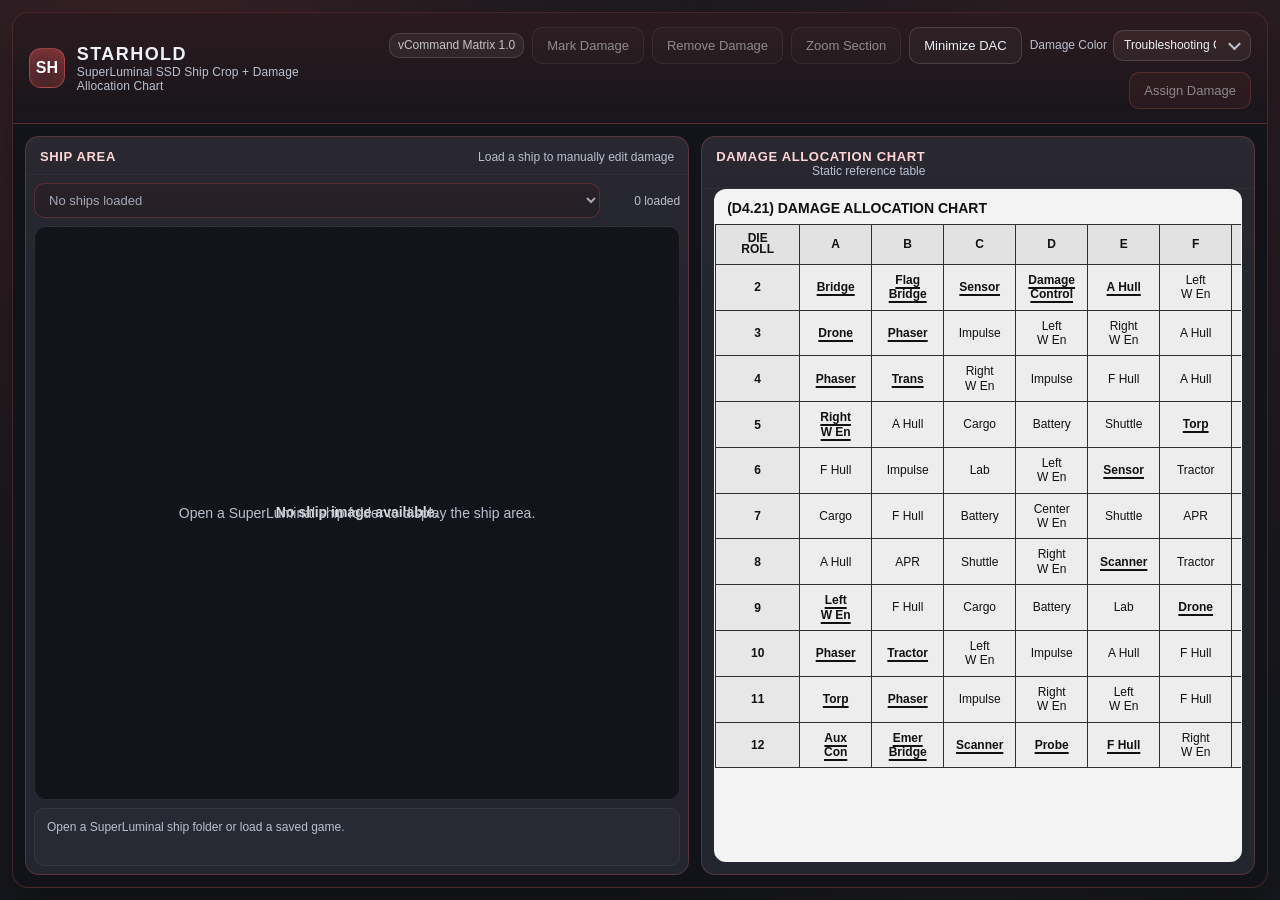
==== views/starhold/index.html @ ff41f68c "Add files via upload" ====
<!doctype html>
<html>
  <head>
    <meta charset="UTF-8" />
    <meta http-equiv="Content-Security-Policy" content="default-src 'self' data:; img-src 'self' data:; style-src 'self' 'unsafe-inline'; script-src 'self';" />
    <meta name="viewport" content="width=device-width, initial-scale=1.0" />
    <title>StarHold</title>
    <link rel="stylesheet" href="styles.css" />
  </head>
  <body>
    <div id="app">
      <header class="topbar">
        <div class="brand">
          <div class="brandBadge">SH</div>
          <div>
            <div class="brandTitle">STARHOLD</div>
            <div class="brandSub">SuperLuminal SSD Ship Crop + Damage Allocation Chart</div>
          </div>
        </div>
        <div class="toolbar">
          <div id="appVersion" class="appVersionBadge" title="StarHold version" aria-label="StarHold version"></div>
          <button id="btnSettings" class="iconButton" title="Choose default ship folder" aria-label="Choose default ship folder">&#9881;</button>
          <button id="btnRotateShips" class="secondaryButton" type="button">Rotate SSDs</button>
          <button id="btnManualMarkDamage" class="secondaryButton" type="button">Mark Damage</button>
          <button id="btnManualRemoveDamage" class="secondaryButton" type="button">Remove Damage</button>
          <button id="btnZoomSection" class="secondaryButton" type="button">Zoom Section</button>
          <button id="btnResetZoom" class="secondaryButton hidden" type="button">Reset Zoom</button>
          <button id="btnToggleDamageChart" class="secondaryButton" type="button" aria-expanded="true" aria-controls="damageChartWrap">Minimize DAC</button>
          <label class="toolbarDamageColorField" for="damageColorSelect">
            <span class="toolbarDamageColorLabel">Damage Color</span>
            <div class="selectFieldShell">
              <select id="damageColorSelect" class="toolbarDamageColorSelect" aria-label="Damage overlay color">
                <option value="crimson">Red</option>
                <option value="orange">Orange</option>
                <option value="gold">Yellow</option>
                <option value="emerald">Green</option>
                <option value="cyan">Cyan</option>
                <option value="violet">Purple</option>
                <option value="black">Black</option>
                <option value="classic">Troubleshooting Color</option>
              </select>
              <span class="dropdownChevron" aria-hidden="true"></span>
            </div>
          </label>
          <button id="btnAssignDamage">Assign Damage</button>
          <button id="btnOptionMounts" class="secondaryButton" type="button" disabled>Assignments</button>
          <button id="btnSaveGame" class="secondaryButton" type="button" disabled>Save Game</button>
          <button id="btnLoadGame" class="secondaryButton" type="button">Load Game</button>
          <button id="btnOpenShip">Open SuperLuminal Ship</button>
        </div>
      </header>

      <main class="layout">
        <section class="panel shipPanel">
          <div class="panelHeader">
            <div class="panelTitle">Ship Area</div>
            <div id="manualDamageHint" class="panelHint">Manual edit off</div>
          </div>

          <div class="shipSwitcherRow">
            <select id="shipSelect" class="shipSelect" aria-label="Loaded ships" disabled>
              <option value="">No ships loaded</option>
            </select>
            <button id="btnCloseShip" class="iconButton secondaryButton shipCloseBtn" type="button" aria-label="Close current ship" title="Close current ship" disabled>&times;</button>
            <div id="shipCount" class="shipSwitcherMeta">0 loaded</div>
          </div>

          <div class="canvasWrap">
            <canvas id="shipCanvas"></canvas>
            <div id="canvasEmpty" class="canvasEmpty">Open a SuperLuminal ship folder to display the ship area.</div>
          </div>
          <div id="statusMessage" class="statusMessage">Open a SuperLuminal ship folder or load a saved game.</div>
        </section>

        <section class="panel chartPanel">
          <div class="panelHeader">
            <div>
              <div class="panelTitle">Damage Allocation Chart</div>
              <div id="damageChartHint" class="panelHint">Static reference table</div>
            </div>
          </div>
          <div id="damageChartWrap" class="tableWrap">
            <table id="damageChartTable" class="damageTable"></table>
          </div>
          <div id="automaticDacAudit" class="dacAuditPanel hidden"></div>
        </section>
      </main>
    </div>

    <div id="optionMountOverlay" class="modalOverlay hidden" aria-hidden="true">
      <div class="modalCard optionMountCard">
        <div class="modalHeader">
          <div class="modalTitle">Assignments</div>
          <button id="btnOptionMountClose" class="iconButton modalCloseBtn" type="button" aria-label="Close assignment choices">&times;</button>
        </div>
        <div class="modalBody optionMountBody">
          <div id="optionMountLead" class="assignModePromptLead">Choose assignments for this game.</div>
          <div id="optionMountList" class="optionMountList"></div>
          <div id="optionMountHint" class="modalHint">The ship JSON is not changed.</div>
        </div>
        <div class="modalActions assignModePromptActions optionMountActions">
          <button id="btnOptionMountCancel" class="secondaryButton" type="button">Ask Later</button>
          <button id="btnOptionMountSave" type="button">Save Choices</button>
        </div>
      </div>
    </div>

    <div id="weaponSelectOverlay" class="modalOverlay hidden" aria-hidden="true">
      <div class="modalCard assignWindowCard">
        <div class="modalHeader">
          <div id="weaponSelectTitle" class="modalTitle">Choose Weapon Hit</div>
          <button id="btnWeaponSelectClose" class="iconButton modalCloseBtn" type="button" aria-label="Cancel weapon selection">&times;</button>
        </div>
        <div class="modalBody assignModePromptBody">
          <div id="weaponSelectLead" class="assignModePromptLead">Select which box is hit.</div>
          <div id="weaponSelectList" class="weaponSelectList"></div>
        </div>
        <div class="modalActions assignModePromptActions">
          <button id="btnWeaponSelectSkip" class="secondaryButton hidden" type="button">Skip</button>
          <button id="btnWeaponSelectCancel" class="secondaryButton" type="button">Cancel</button>
        </div>
      </div>
    </div>

    <script src="../desktop-api.js"></script>
    <script src="renderer.js"></script>
  <script src="../damage-mapping.js"></script>
<script src="../starhold-adapter.js"></script>
  </body>
</html>
---- views/starhold/styles.css ----
:root {
  --bg: #17181d;
  --panel: #23262f;
  --panel2: #1a1c22;
  --panel3: #111318;
  --border: rgba(255, 110, 110, 0.22);
  --border-strong: rgba(255, 110, 110, 0.42);
  --text: #edf1f7;
  --muted: #b9c0cf;
  --accent: #ff5c5c;
  --accent-soft: rgba(255, 92, 92, 0.18);
  --accent-glow: rgba(255, 92, 92, 0.38);
  --grid: rgba(255, 255, 255, 0.04);
  --shadow: rgba(0, 0, 0, 0.35);
}

* {
  box-sizing: border-box;
}

.hidden {
  display: none !important;
}

html, body {
  width: 100%;
  height: 100%;
  margin: 0;
}

body {
  background:
    radial-gradient(circle at 12% 8%, rgba(255, 92, 92, 0.14), transparent 40%),
    radial-gradient(circle at 88% 12%, rgba(255, 92, 92, 0.1), transparent 45%),
    radial-gradient(circle at 75% 85%, rgba(255, 255, 255, 0.04), transparent 30%),
    var(--bg);
  color: var(--text);
  font-family: "Orbitron", "Rajdhani", "Segoe UI", sans-serif;
  padding: 12px;
}

body.assignDamageWindowBody {
  padding: 10px;
}

#app {
  width: calc(100vw - 24px);
  height: calc(100vh - 24px);
  display: flex;
  flex-direction: column;
  gap: 12px;
  border: 1px solid var(--border);
  border-radius: 16px;
  background: linear-gradient(180deg, rgba(255, 92, 92, 0.03), transparent 18%), var(--panel3);
  box-shadow: 0 18px 40px var(--shadow);
  overflow: hidden;
}

.topbar {
  display: flex;
  align-items: center;
  justify-content: space-between;
  gap: 12px;
  padding: 14px 16px;
  border-bottom: 1px solid var(--border);
  background: linear-gradient(180deg, rgba(255, 92, 92, 0.08), rgba(255, 92, 92, 0.02));
}

.brand {
  display: flex;
  align-items: center;
  gap: 12px;
  min-width: 0;
}

.brandBadge {
  width: 40px;
  height: 40px;
  border-radius: 12px;
  display: grid;
  place-items: center;
  background: linear-gradient(180deg, rgba(255, 92, 92, 0.35), rgba(255, 92, 92, 0.15));
  border: 1px solid var(--border-strong);
  color: #fff;
  font-weight: 700;
  box-shadow: 0 0 16px rgba(255, 92, 92, 0.15) inset;
}

.brandTitle {
  font-size: 18px;
  font-weight: 700;
  letter-spacing: 0.08em;
}

.brandSub {
  font-family: "Segoe UI", sans-serif;
  font-size: 12px;
  color: var(--muted);
  letter-spacing: 0.01em;
}

.toolbar {
  display: flex;
  align-items: center;
  justify-content: flex-end;
  flex-wrap: wrap;
  gap: 8px;
}

.toolbarDamageColorField {
  display: flex;
  align-items: center;
  gap: 6px;
  color: var(--muted);
  font-family: "Segoe UI", sans-serif;
  font-size: 12px;
  user-select: none;
}

.toolbarDamageColorLabel {
  white-space: nowrap;
}

.toolbarDamageColorField .selectFieldShell {
  width: 138px;
  min-width: 138px;
}

.toolbarDamageColorSelect {
  width: 100%;
  border: 1px solid rgba(255, 255, 255, 0.14);
  background:
    linear-gradient(180deg, rgba(255, 92, 92, 0.06), rgba(255, 255, 255, 0.02)),
    rgba(255, 255, 255, 0.03);
  color: var(--text);
  border-radius: 10px;
  padding: 7px 30px 7px 10px;
  font-family: "Segoe UI", sans-serif;
  font-size: 12px;
  line-height: 1.2;
  outline: none;
  appearance: none;
  -webkit-appearance: none;
  -moz-appearance: none;
  color-scheme: dark;
  cursor: pointer;
  transition: background 120ms ease, border-color 120ms ease, box-shadow 120ms ease;
}

.toolbarDamageColorSelect:hover {
  border-color: rgba(255, 255, 255, 0.2);
  background:
    linear-gradient(180deg, rgba(255, 92, 92, 0.08), rgba(255, 255, 255, 0.03)),
    rgba(255, 255, 255, 0.05);
}

.toolbarDamageColorSelect:focus {
  border-color: var(--border-strong);
  box-shadow: 0 0 0 1px rgba(255, 92, 92, 0.12);
}

.toolbarDamageColorSelect option {
  background: var(--panel2);
  color: var(--text);
}

.appVersionBadge {
  display: none;
  border: 1px solid rgba(255, 255, 255, 0.12);
  border-radius: 10px;
  padding: 4px 8px;
  background: rgba(255, 255, 255, 0.06);
  color: rgba(255, 255, 255, 0.72);
  font-family: "Segoe UI", sans-serif;
  font-size: 12px;
  line-height: 1.2;
  white-space: nowrap;
  user-select: none;
}

button {
  border: 1px solid var(--border-strong);
  background: rgba(255, 92, 92, 0.12);
  color: var(--text);
  border-radius: 10px;
  padding: 10px 14px;
  cursor: pointer;
  font-family: inherit;
  font-size: 13px;
  transition: background 120ms ease, border-color 120ms ease, transform 120ms ease, box-shadow 120ms ease;
}

button:hover {
  background: rgba(255, 92, 92, 0.22);
  box-shadow: 0 0 0 1px rgba(255, 92, 92, 0.12), 0 8px 18px rgba(0, 0, 0, 0.18);
}

button:active {
  transform: translateY(1px);
}

button:disabled {
  opacity: 0.52;
  cursor: not-allowed;
  box-shadow: none;
}

button:disabled:hover {
  background: rgba(255, 92, 92, 0.12);
  box-shadow: none;
}

.toggleButtonActive {
  background: rgba(255, 92, 92, 0.3);
  border-color: rgba(255, 150, 150, 0.52);
  box-shadow: 0 0 0 1px rgba(255, 92, 92, 0.18), 0 10px 22px rgba(0, 0, 0, 0.22);
}

.toggleButtonActive:hover {
  background: rgba(255, 92, 92, 0.34);
}

.secondaryButton {
  border-color: rgba(255, 255, 255, 0.14);
  background: rgba(255, 255, 255, 0.03);
}

.secondaryButton:hover {
  background: rgba(255, 255, 255, 0.07);
  box-shadow: 0 0 0 1px rgba(255, 255, 255, 0.08), 0 8px 18px rgba(0, 0, 0, 0.18);
}

.attentionButton {
  border-color: rgba(255, 210, 76, 0.48);
  background: rgba(255, 210, 76, 0.12);
  color: #ffe7a0;
}

.attentionButton:hover {
  background: rgba(255, 210, 76, 0.18);
  box-shadow: 0 0 0 1px rgba(255, 210, 76, 0.12), 0 8px 18px rgba(0, 0, 0, 0.18);
}

.iconButton {
  min-width: 40px;
  width: 40px;
  padding: 10px 0;
  font-size: 17px;
  line-height: 1;
  font-family: "Segoe UI Symbol", "Segoe UI", sans-serif;
}

.layout {
  flex: 1;
  min-height: 0;
  display: grid;
  grid-template-columns: minmax(460px, 54%) minmax(360px, 1fr);
  gap: 12px;
  padding: 0 12px 12px;
  position: relative;
}

.layout.chartMinimized {
  grid-template-columns: minmax(0, 1fr);
  grid-template-rows: minmax(0, 1fr);
}

.layout.chartMinimized .shipPanel {
  grid-column: 1 / -1;
  grid-row: 1 / -1;
}

.panel {
  min-height: 0;
  border: 1px solid var(--border);
  border-radius: 14px;
  background:
    linear-gradient(180deg, rgba(255, 92, 92, 0.03), transparent 22%),
    var(--panel);
  display: flex;
  flex-direction: column;
  overflow: hidden;
}

.panelHeader {
  display: flex;
  align-items: center;
  justify-content: space-between;
  gap: 10px;
  padding: 12px 14px 10px;
  border-bottom: 1px solid rgba(255, 255, 255, 0.04);
}

.panelTitle {
  font-size: 13px;
  font-weight: 700;
  letter-spacing: 0.05em;
  text-transform: uppercase;
  color: #ffd6d6;
}

.panelHint {
  font-family: "Segoe UI", sans-serif;
  font-size: 12px;
  color: var(--muted);
  text-align: right;
}

.shipSwitcherRow {
  display: flex;
  align-items: center;
  gap: 8px;
  padding: 8px 8px 0;
}

.shipSelect {
  flex: 1;
  min-width: 0;
  border: 1px solid rgba(255, 92, 92, 0.28);
  background:
    linear-gradient(180deg, rgba(255, 92, 92, 0.08), rgba(255, 92, 92, 0.03)),
    var(--panel2);
  color: var(--text);
  border-radius: 10px;
  padding: 8px 10px;
  font-family: "Segoe UI", sans-serif;
  font-size: 13px;
  outline: none;
  color-scheme: dark;
}

.shipSelect:focus {
  border-color: var(--border-strong);
  box-shadow: 0 0 0 1px rgba(255, 92, 92, 0.12);
}

.shipSelect:disabled {
  color: var(--muted);
  opacity: 0.85;
}

.shipSelect option {
  background: var(--panel2);
  color: var(--text);
}

.shipSwitcherMeta {
  min-width: 72px;
  text-align: right;
  color: var(--muted);
  font-family: "Segoe UI", sans-serif;
  font-size: 12px;
  white-space: nowrap;
}

.shipCloseBtn {
  min-width: 34px;
  width: 34px;
  padding: 7px 0;
  font-size: 18px;
  line-height: 1;
}

.canvasWrap {
  position: relative;
  margin: 8px;
  min-height: 320px;
  flex: 1;
  border-radius: 12px;
  overflow: hidden;
  border: 1px solid rgba(255, 255, 255, 0.06);
  background:
    linear-gradient(90deg, var(--grid) 1px, transparent 1px) 0 0 / 18px 18px,
    linear-gradient(0deg, var(--grid) 1px, transparent 1px) 0 0 / 18px 18px,
    linear-gradient(180deg, rgba(255, 92, 92, 0.03), transparent 25%),
    var(--panel2);
}

#shipCanvas {
  width: 100%;
  height: 100%;
  display: block;
}

#shipCanvas.manualDamageMarkMode,
#shipCanvas.manualDamageRemoveMode,
#shipCanvas.zoomSectionMode {
  cursor: crosshair;
}

.canvasEmpty {
  position: absolute;
  inset: 0;
  display: grid;
  place-items: center;
  text-align: center;
  padding: 20px;
  color: var(--muted);
  font-family: "Segoe UI", sans-serif;
  font-size: 14px;
  pointer-events: none;
}

.canvasEmpty.hidden {
  display: none;
}

.statusMessage {
  margin: 0 8px 8px;
  padding: 10px 12px;
  height: 58px;
  min-height: 58px;
  max-height: 58px;
  flex: 0 0 58px;
  border-radius: 10px;
  border: 1px solid rgba(255, 255, 255, 0.06);
  background: rgba(255, 255, 255, 0.02);
  color: var(--muted);
  font-family: "Segoe UI", sans-serif;
  font-size: 12px;
  line-height: 1.35;
  white-space: pre-line;
  overflow-y: auto;
  overflow-x: hidden;
  scrollbar-gutter: stable;
  }

.infoGrid {
  margin: 0 12px 12px;
  border-radius: 12px;
  border: 1px solid rgba(255, 255, 255, 0.06);
  background: rgba(255, 255, 255, 0.015);
  overflow: hidden;
}

.infoRow {
  display: grid;
  grid-template-columns: 150px 1fr;
  gap: 10px;
  padding: 8px 10px;
  border-bottom: 1px solid rgba(255, 255, 255, 0.04);
  font-family: "Segoe UI", sans-serif;
  font-size: 12px;
  align-items: center;
}

.infoRow:last-child {
  border-bottom: 0;
}

.infoKey {
  color: #ffd6d6;
  font-weight: 600;
}

.infoVal {
  color: var(--muted);
  overflow-wrap: anywhere;
}

.chartPanel {
  min-width: 0;
}

.layout.chartMinimized .chartPanel {
  display: none;
}

.chartPanel.chartMinimized .tableWrap {
  display: none;
}

.chartPanel.chartMinimized .dacAuditPanel {
  display: none;
}

.damageAssignmentSummary {
  margin: 8px 12px 0;
  padding: 10px 12px;
  border-radius: 12px;
  border: 1px solid rgba(255, 92, 92, 0.16);
  background:
    linear-gradient(180deg, rgba(255, 92, 92, 0.06), rgba(255, 92, 92, 0.02)),
    rgba(255, 255, 255, 0.015);
  font-family: "Segoe UI", sans-serif;
  font-size: 12px;
  color: var(--muted);
}

.damageAssignmentSummary.hidden {
  display: none;
}

.damageAssignmentSummary h3 {
  margin: 0 0 6px;
  color: #ffd6d6;
  font-size: 12px;
  font-weight: 700;
  letter-spacing: 0.04em;
  text-transform: uppercase;
}

.damageAssignGrid {
  display: grid;
  grid-template-columns: 140px 1fr;
  gap: 6px 10px;
  align-items: start;
}

.damageAssignKey {
  color: #ffd6d6;
  font-weight: 600;
}

.damageAssignVal {
  color: var(--text);
  overflow-wrap: anywhere;
}

.damageAssignNote {
  margin-top: 8px;
  color: var(--muted);
  line-height: 1.35;
}

.damageAssignLogTitle {
  margin-top: 10px;
  color: #ffd6d6;
  font-weight: 700;
  letter-spacing: 0.03em;
  text-transform: uppercase;
}

.damageAssignLog {
  margin: 6px 0 0 18px;
  padding: 0;
  color: var(--text);
  line-height: 1.4;
}

.damageAssignLog li + li {
  margin-top: 4px;
}

.dacAuditPanel {
  margin: 0 12px 12px;
  padding: 10px 12px;
  border-radius: 12px;
  border: 1px solid rgba(255, 92, 92, 0.16);
  background:
    linear-gradient(180deg, rgba(255, 92, 92, 0.06), rgba(255, 92, 92, 0.02)),
    rgba(255, 255, 255, 0.015);
  font-family: "Segoe UI", sans-serif;
  font-size: 12px;
  color: var(--muted);
  display: flex;
  flex-direction: column;
  min-height: 0;
  flex: 0 0 auto;
}

.dacAuditPanel.hidden {
  display: none;
}

.dacAuditPanel h3 {
  margin: 0;
  color: #ffd6d6;
  font-size: 12px;
  font-weight: 700;
  letter-spacing: 0.04em;
  text-transform: uppercase;
}

.dacAuditNote {
  margin-top: 6px;
  color: var(--muted);
  line-height: 1.35;
}

.dacAuditList {
  margin: 8px 0 0;
  padding: 0;
  color: var(--text);
  line-height: 1.4;
  max-height: min(24vh, 180px);
  overflow-y: auto;
  overflow-x: hidden;
  padding-right: 6px;
}

.dacAuditLine + .dacAuditLine {
  margin-top: 4px;
}

.tableWrap {
  margin: 12px;
  margin-top: 0;
  border-radius: 12px;
  border: 1px solid rgba(255, 255, 255, 0.08);
  background: #f3f3f3;
  overflow: auto;
  flex: 1;
}

.damageTable {
  border-collapse: collapse;
  width: max-content;
  min-width: 100%;
  color: #111;
  font-family: "Segoe UI", sans-serif;
  font-size: 12px;
}

.damageTable caption {
  caption-side: top;
  text-align: left;
  font-family: "Segoe UI", sans-serif;
  font-weight: 700;
  font-size: 14px;
  padding: 10px 12px 8px;
  color: #111;
  background: #f3f3f3;
  position: sticky;
  left: 0;
}

.damageTable th,
.damageTable td {
  border: 1px solid #2f2f2f;
  padding: 8px 10px;
  text-align: center;
  vertical-align: middle;
  min-width: 72px;
  background: #ededed;
}

.damageTable thead th {
  background: #e2e2e2;
  font-weight: 700;
}

.damageTable th.rowHead {
  min-width: 64px;
  background: #e7e7e7;
  font-weight: 700;
}

.damageTable th.corner {
  min-width: 84px;
  line-height: 0.95;
}

.damageTable .cellText {
  display: inline-block;
  line-height: 1.2;
  white-space: pre-line;
}

.damageTable .cellText.underlined {
  font-weight: 700;
  text-decoration-line: underline;
  text-decoration-thickness: 1.5px;
  text-underline-offset: 3px;
}

.damageTable td.dacCellPassed {
  background: #f2e4bb;
  box-shadow: inset 0 0 0 1px #9a7521;
}

.damageTable td.dacCellPassed .cellText {
  color: #59430e;
  font-weight: 600;
}

.damageTable td.dacCellMarked {
  background: #f2c6c6;
  box-shadow: inset 0 0 0 2px #b63131;
}

.damageTable td.dacCellMarked .cellText {
  color: #6c1010;
  font-weight: 700;
}

.damageTable td.dacCellActive {
  background: #cdeec8;
  box-shadow: inset 0 0 0 2px #2b8a2b;
}

.damageTable td.dacCellActive .cellText {
  color: #145714;
  font-weight: 700;
}

.modalOverlay {
  position: fixed;
  inset: 0;
  background: rgba(8, 10, 14, 0.72);
  display: grid;
  place-items: center;
  padding: 20px;
  z-index: 1000;
}

.modalOverlay.hidden {
  display: none;
}

.modalCard {
  width: min(560px, calc(100vw - 40px));
  border-radius: 14px;
  border: 1px solid var(--border);
  background:
    linear-gradient(180deg, rgba(255, 92, 92, 0.05), transparent 22%),
    var(--panel);
  box-shadow: 0 18px 40px rgba(0, 0, 0, 0.42);
  overflow: hidden;
}

.assignWindowShell {
  width: 100%;
  height: 100%;
  display: flex;
}

.assignWindowCard {
  width: 100%;
  max-width: none;
  margin: 0;
}

.modalHeader {
  display: flex;
  align-items: center;
  justify-content: space-between;
  gap: 10px;
  padding: 12px 14px;
  border-bottom: 1px solid rgba(255, 255, 255, 0.05);
}

.modalTitle {
  color: #ffd6d6;
  font-size: 13px;
  font-weight: 700;
  letter-spacing: 0.05em;
  text-transform: uppercase;
}

.modalCloseBtn {
  min-width: 36px;
  width: 36px;
  padding: 7px 0;
  font-size: 20px;
  line-height: 1;
}

.modalBody {
  padding: 12px 14px 8px;
}

.formGrid {
  display: grid;
  grid-template-columns: 1fr 1fr;
  gap: 10px;
}

.formField {
  display: flex;
  flex-direction: column;
  gap: 6px;
  min-width: 0;
}

.selectFieldShell {
  position: relative;
  width: 100%;
}

.formField input,
.formField select {
  width: 100%;
  border: 1px solid rgba(255, 255, 255, 0.12);
  background: rgba(255, 255, 255, 0.03);
  color: var(--text);
  border-radius: 10px;
  padding: 9px 10px;
  font-family: "Segoe UI", sans-serif;
  font-size: 13px;
  outline: none;
  color-scheme: dark;
}

.selectFieldShell select {
  appearance: none;
  -webkit-appearance: none;
  -moz-appearance: none;
  padding-right: 34px;
  cursor: pointer;
  background:
    linear-gradient(180deg, rgba(255, 92, 92, 0.06), rgba(255, 255, 255, 0.02)),
    rgba(255, 255, 255, 0.03);
  transition: background 120ms ease, border-color 120ms ease, box-shadow 120ms ease;
}

.selectFieldShell select:hover {
  border-color: rgba(255, 255, 255, 0.18);
  background:
    linear-gradient(180deg, rgba(255, 92, 92, 0.08), rgba(255, 255, 255, 0.03)),
    rgba(255, 255, 255, 0.045);
}

.selectFieldShell select:disabled {
  cursor: not-allowed;
  color: var(--muted);
  opacity: 0.85;
}

.selectFieldShell select option {
  background: var(--panel2);
  color: var(--text);
}

.selectFieldShell select::-ms-expand {
  display: none;
}

.dropdownChevron {
  width: 9px;
  height: 9px;
  display: inline-block;
  border-right: 2px solid var(--muted);
  border-bottom: 2px solid var(--muted);
  transform: rotate(45deg);
  transition: transform 120ms ease, border-color 120ms ease;
  flex: 0 0 auto;
}

.selectFieldShell .dropdownChevron {
  position: absolute;
  top: 50%;
  right: 12px;
  transform: translateY(-62%) rotate(45deg);
  pointer-events: none;
}

.selectFieldShell:focus-within .dropdownChevron {
  border-color: #ffd6d6;
}

.formField input[readonly] {
  color: var(--muted);
}

.formField input:focus,
.formField select:focus {
  border-color: var(--border-strong);
  box-shadow: 0 0 0 1px rgba(255, 92, 92, 0.12);
}

.formLabel {
  font-family: "Segoe UI", sans-serif;
  font-size: 12px;
  color: #ffd6d6;
}

.modalHint {
  margin-top: 10px;
  color: var(--muted);
  font-family: "Segoe UI", sans-serif;
  font-size: 12px;
  line-height: 1.35;
}

.modalHint.error {
  color: #ffd0d0;
}

.damageChancePreview {
  margin-top: 10px;
  border: 1px solid rgba(255, 255, 255, 0.1);
  border-radius: 8px;
  background: rgba(255, 255, 255, 0.025);
  padding: 9px 10px;
  display: grid;
  gap: 3px;
}

.damageChancePreview.hidden {
  display: none;
}

.damageChancePreview.pending {
  border-color: rgba(255, 210, 76, 0.32);
}

.damageChancePreview.danger {
  border-color: rgba(255, 92, 92, 0.34);
  background: rgba(255, 92, 92, 0.055);
}

.damageChanceText {
  color: #fff0f0;
  font-family: "Segoe UI", sans-serif;
  font-size: 13px;
  font-weight: 700;
}

.damageChanceDetail {
  color: var(--muted);
  font-family: "Segoe UI", sans-serif;
  font-size: 11px;
  line-height: 1.3;
}

.modalActions {
  display: flex;
  justify-content: flex-end;
  gap: 8px;
  padding: 12px 14px 14px;
  border-top: 1px solid rgba(255, 255, 255, 0.05);
}

.assignModePromptBody {
  display: grid;
  gap: 8px;
  padding-bottom: 12px;
}

.assignModePromptLead {
  color: #fff0f0;
  font-family: "Segoe UI", sans-serif;
  font-size: 13px;
  font-weight: 600;
}

.assignModePromptText {
  color: var(--muted);
  font-family: "Segoe UI", sans-serif;
  font-size: 12px;
  line-height: 1.35;
}

.assignModePromptActions {
  justify-content: space-between;
  gap: 10px;
}

.optionMountCard {
  width: min(640px, calc(100vw - 40px));
}

.optionMountBody {
  display: grid;
  gap: 8px;
  padding-bottom: 12px;
}

.optionMountList {
  display: grid;
  gap: 6px;
  max-height: min(56vh, 440px);
  overflow: auto;
  overflow-x: hidden;
  padding: 6px;
  border: 1px solid rgba(255, 255, 255, 0.08);
  border-radius: 8px;
  background: rgba(255, 255, 255, 0.02);
}

.optionMountItem {
  display: grid;
  grid-template-columns: minmax(180px, 1fr) minmax(220px, 280px);
  gap: 10px;
  align-items: center;
  padding: 6px 4px;
  border-radius: 8px;
}

.optionMountItem:hover {
  background: rgba(255, 255, 255, 0.03);
}

.optionMountLabel {
  display: flex;
  flex-direction: column;
  gap: 3px;
  min-width: 0;
  font-family: "Segoe UI", sans-serif;
}

.optionMountLabel strong {
  color: #fff0f0;
  font-size: 12px;
  font-weight: 600;
}

.optionMountLabel span {
  color: var(--muted);
  font-size: 11px;
  line-height: 1.25;
  overflow-wrap: anywhere;
}

.optionMountSelectShell select {
  width: 100%;
  border: 1px solid rgba(255, 255, 255, 0.12);
  background:
    linear-gradient(180deg, rgba(255, 92, 92, 0.06), rgba(255, 255, 255, 0.02)),
    rgba(255, 255, 255, 0.03);
  color: var(--text);
  border-radius: 10px;
  padding: 9px 34px 9px 10px;
  font-family: "Segoe UI", sans-serif;
  font-size: 13px;
  outline: none;
  color-scheme: dark;
}

.optionMountSelectShell select:focus {
  border-color: var(--border-strong);
  box-shadow: 0 0 0 1px rgba(255, 92, 92, 0.12);
}

.optionMountActions {
  padding-top: 12px;
}

.manualDacPromptCard {
  width: min(440px, calc(100vw - 28px));
}

.manualDacPromptBody {
  display: grid;
  gap: 8px;
  padding-bottom: 10px;
}

.manualDacPromptActions {
  justify-content: space-between;
  gap: 10px;
}

.manualDacPromptError {
  margin-top: 0;
}

.manualDacPromptError.hidden {
  display: none;
}

.weaponSelectList {
  display: grid;
  gap: 8px;
  max-height: min(48vh, 360px);
  overflow: auto;
}

.weaponSelectButton {
  width: 100%;
  text-align: left;
  display: flex;
  flex-direction: column;
  align-items: flex-start;
  gap: 2px;
}

.weaponSelectButton small {
  color: var(--muted);
  font-family: "Segoe UI", sans-serif;
  font-size: 11px;
}

.manualDacHidden {
  display: none !important;
}

.manualDacComplete {
  color: #fff0f0;
  font-family: "Segoe UI", sans-serif;
  font-size: 18px;
  font-weight: 700;
  letter-spacing: 0.2px;
  text-align: center;
  padding: 18px 10px 10px;
}

@media (max-width: 1200px) {
  .layout {
    grid-template-columns: 1fr;
    grid-template-rows: minmax(320px, 46%) minmax(320px, 1fr);
  }

  .canvasWrap {
    min-height: 260px;
  }

  .formGrid {
    grid-template-columns: 1fr;
  }

  .optionMountItem {
    grid-template-columns: 1fr;
  }
}
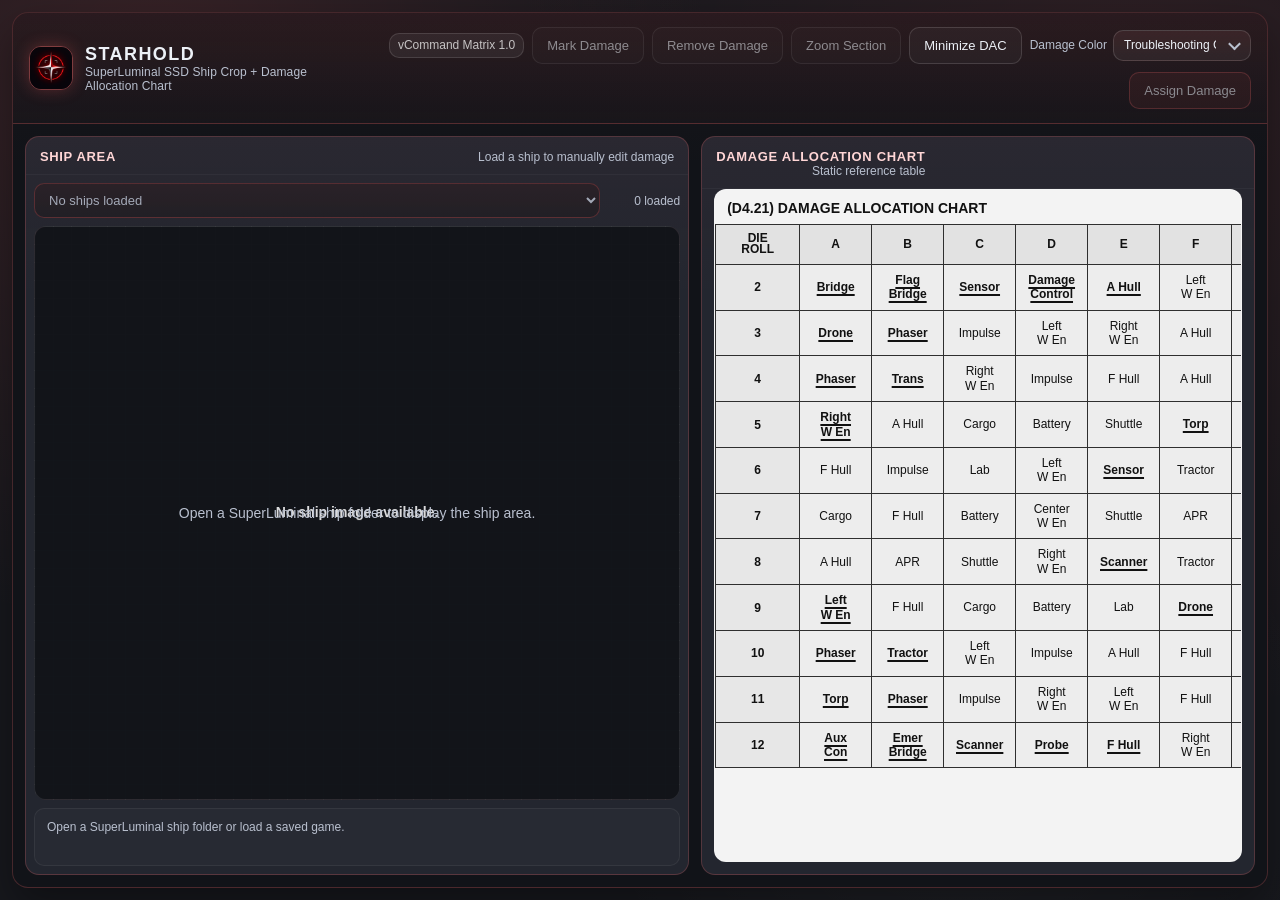
==== commit 8419d369: "Add files via upload" ====
--- a/views/starhold/index.html
+++ b/views/starhold/index.html
@@ -11,7 +11,7 @@
     <div id="app">
       <header class="topbar">
         <div class="brand">
-          <div class="brandBadge">SH</div>
+          <img class="brandLogo" src="StarHoldLogo.png" alt="StarHold logo" />
           <div>
             <div class="brandTitle">STARHOLD</div>
             <div class="brandSub">SuperLuminal SSD Ship Crop + Damage Allocation Chart</div>
--- a/views/starhold/styles.css
+++ b/views/starhold/styles.css
@@ -73,6 +73,14 @@
   min-width: 0;
 }
 
+.brandLogo {
+  width: 44px;
+  height: 44px;
+  flex-shrink: 0;
+  border-radius: 12px;
+  border: 1px solid var(--border-strong);
+  box-shadow: 0 0 16px rgba(255, 92, 92, 0.25);
+}
 .brandBadge {
   width: 40px;
   height: 40px;
@@ -1104,3 +1112,13 @@
     grid-template-columns: 1fr;
   }
 }
+
+.attackerSwatch {
+  display: inline-block;
+  width: 10px;
+  height: 10px;
+  margin-left: 6px;
+  border-radius: 50%;
+  border: 1px solid rgba(255, 255, 255, 0.6);
+  vertical-align: middle;
+}
